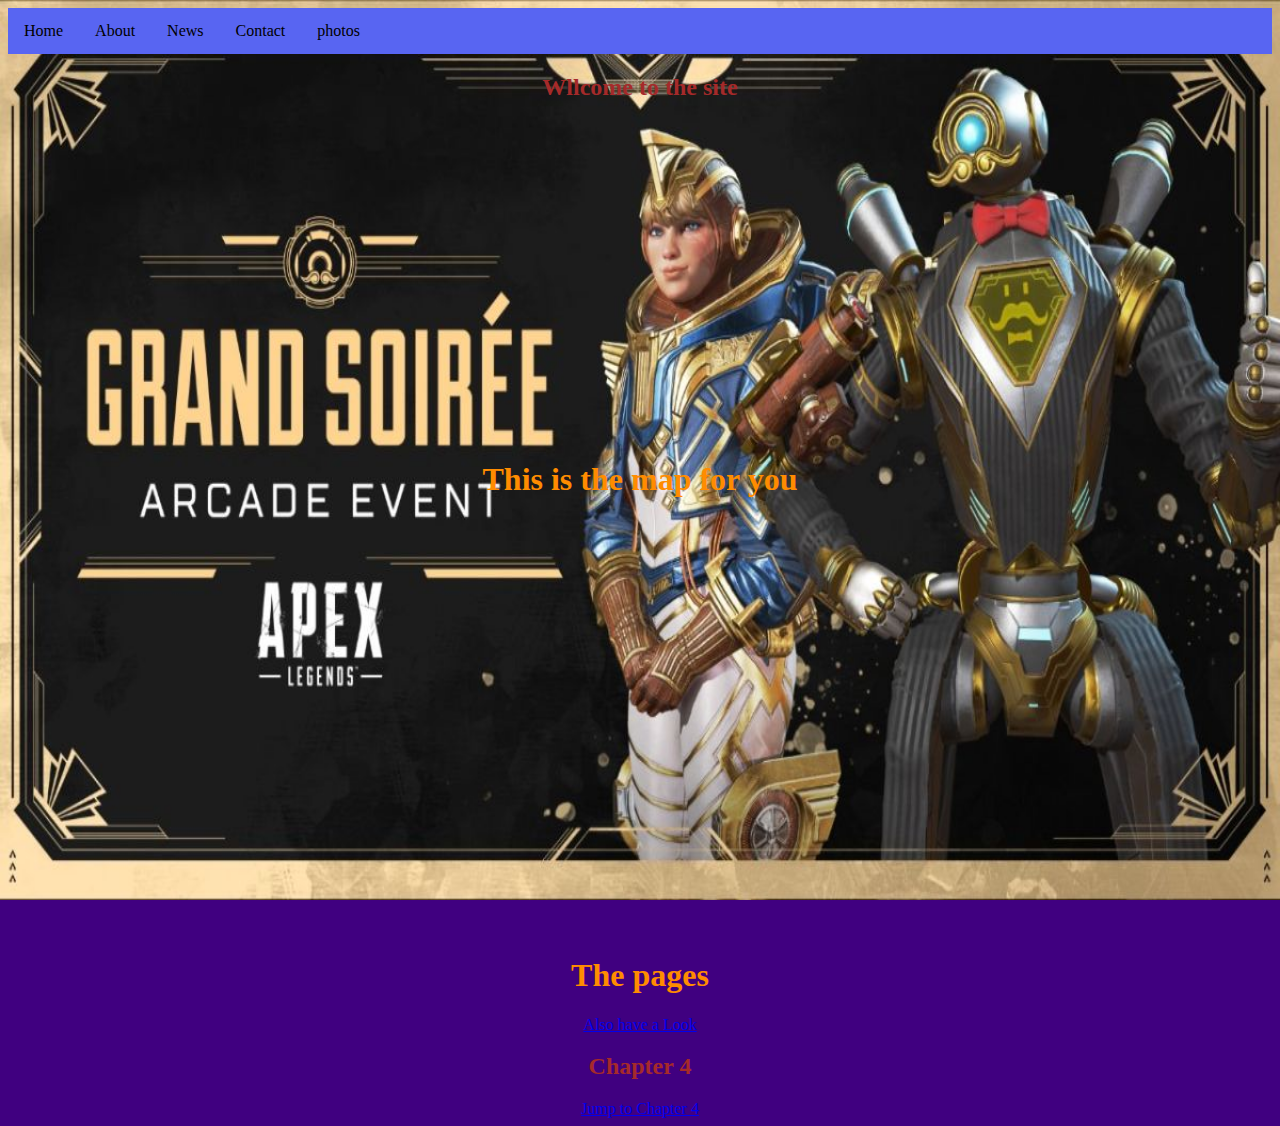
==== index.html @ 5c38a3e8 "Add files via upload" ====
<!DOCTYPE html>

<html>
<head>
  <title>The Tmc007xy12 site</title>
  <link rel="icon" type="image/x-icon" href="/photos/the icon/icon.jpg">
</head>
<body>

<html>
    <body style="background-color:#400080;">
<head>
    <link rel="stylesheet" href="/css/style.css">
</head>

<head>
<style>
body {
  background-image: url('/photos/grand.jpg');
  background-repeat: no-repeat;
  background-attachment: fixed; 
  background-size: 100% 100%;
}
</style>
</head>

<body>
    <ul>
      <li><a href="/index.html">Home</a></li>
      <li><a href="/pages/about.html">About</a></li>
      <li><a href="/pages/News.html">News</a></li>
      <li><a href="/pages/Contact.html">Contact</a></li>
      <li><a href="/pages/photos.html">photos</a></li>
    </ul>    


</body>


<h2>Wllcome to the site</h1>
  


<div class="map">
  <iframe width="560" height="315" src="https://www.youtube.com/embed/vBqii_90ntY" title="YouTube video player" frameborder="0" allow="accelerometer; autoplay; clipboard-write; encrypted-media; gyroscope; picture-in-picture" allowfullscreen></iframe>
  <h1>This is the map for you</h1>

  <iframe width="500" height="400" frameborder="0" src="https://www.bing.com/maps/embed?h=400&w=500&cp=50.72341622356849~-3.533477783203125&lvl=11&typ=d&sty=r&src=SHELL&FORM=MBEDV8" scrolling="no">
  </iframe>
  <div style="white-space: nowrap; text-align: center; width: 500px; padding: 6px 0;">
  </div>


  <html>
    <body>
    
    <h1>The pages</h1>
    
    <a href="photos.html" target="_blank">Also have a Look</a> 
    
    
    </body>

    <h2 id="about">Chapter 4</h2>
    <a href="about.html">Jump to Chapter 4</a>


</html>
---- css/style.css ----
ul {
    list-style-type: none;
    margin: 0;
    padding: 0;
    overflow: hidden;
    background-color: #5865F2;
  }
  
  li {
    float: left;
  }
  
  li a {
    display: block;
    color: #000000;
    text-align: center;
    padding: 14px 16px;
    text-decoration: none;
  }
  
  /* Change the link color to #111 (black) on hover */
  li a:hover {
    background-color: #0099ff;
  }



  .map {

    text-align: center;
  }


  .video {

    text-align: center;

  }



  h1 {
    text-align: center;
    color: darkorange ;
  }


  h2 {
    text-align: center;
    color: brown;
    }





    .row > .column {
      padding: 0 8px;
    }
    
    .row:after {
      content: "";
      display: table;
      clear: both;
    }
    
    /* Create four equal columns that floats next to eachother */
    .column {
      float: left;
      width: 25%;
    }
    
    /* The Modal (background) */
    .modal {
      display: none;
      position: fixed;
      z-index: 1;
      padding-top: 100px;
      left: 0;
      top: 0;
      width: 100%;
      height: 100%;
      overflow: auto;
      background-color: black;
    }
    
    /* Modal Content */
    .modal-content {
      position: relative;
      background-color: #fefefe;
      margin: auto;
      padding: 0;
      width: 90%;
      max-width: 1200px;
    }
    
    /* The Close Button */
    .close {
      color: white;
      position: absolute;
      top: 10px;
      right: 25px;
      font-size: 35px;
      font-weight: bold;
    }
    
    .close:hover,
    .close:focus {
      color: #999;
      text-decoration: none;
      cursor: pointer;
    }
    
    /* Hide the slides by default */
    .mySlides {
      display: none;
    }
    
    /* Next & previous buttons */
    .prev,
    .next {
      cursor: pointer;
      position: absolute;
      top: 50%;
      width: auto;
      padding: 16px;
      margin-top: -50px;
      color: white;
      font-weight: bold;
      font-size: 20px;
      transition: 0.6s ease;
      border-radius: 0 3px 3px 0;
      user-select: none;
      -webkit-user-select: none;
    }
    
    /* Position the "next button" to the right */
    .next {
      right: 0;
      border-radius: 3px 0 0 3px;
    }
    
    /* On hover, add a black background color with a little bit see-through */
    .prev:hover,
    .next:hover {
      background-color: rgba(0, 0, 0, 0.8);
    }
    
    /* Number text (1/3 etc) */
    .numbertext {
      color: #f2f2f2;
      font-size: 12px;
      padding: 8px 12px;
      position: absolute;
      top: 0;
    }
    
    /* Caption text */
    .caption-container {
      text-align: center;
      background-color: black;
      padding: 2px 16px;
      color: white;
    }
    
    img.demo {
      opacity: 0.6;
    }
    
    .active,
    .demo:hover {
      opacity: 1;
    }
    
    img.hover-shadow {
      transition: 0.3s;
    }
    
    .hover-shadow:hover {
      box-shadow: 0 4px 8px 0 rgba(0, 0, 0, 0.2), 0 6px 20px 0 rgba(0, 0, 0, 0.19);
    }
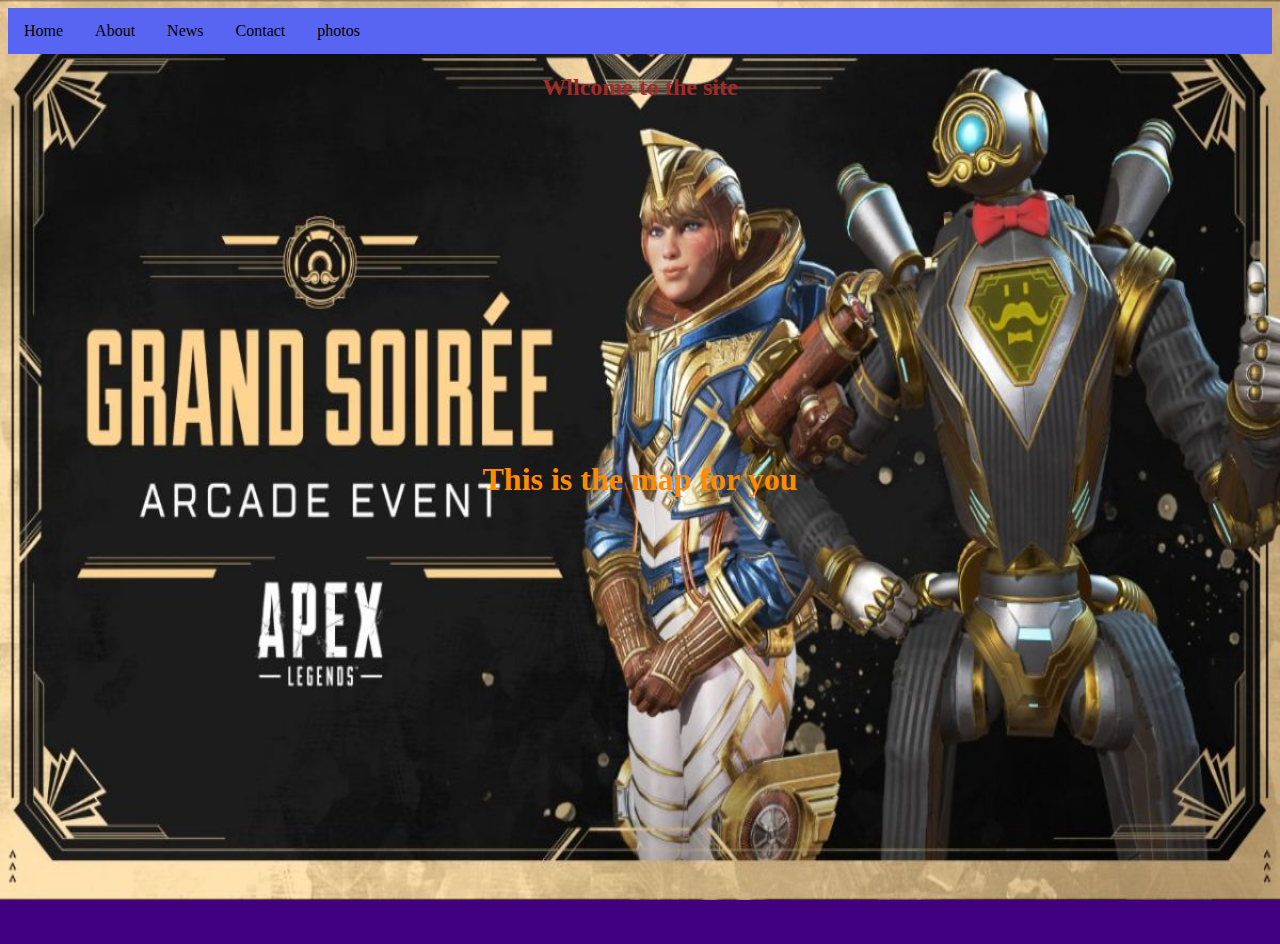
==== commit 0ff3628c: "Update index.html" ====
--- a/index.html
+++ b/index.html
@@ -50,19 +50,4 @@
   <div style="white-space: nowrap; text-align: center; width: 500px; padding: 6px 0;">
   </div>
 
-
-  <html>
-    <body>
-    
-    <h1>The pages</h1>
-    
-    <a href="photos.html" target="_blank">Also have a Look</a> 
-    
-    
-    </body>
-
-    <h2 id="about">Chapter 4</h2>
-    <a href="about.html">Jump to Chapter 4</a>
-
-
 </html>
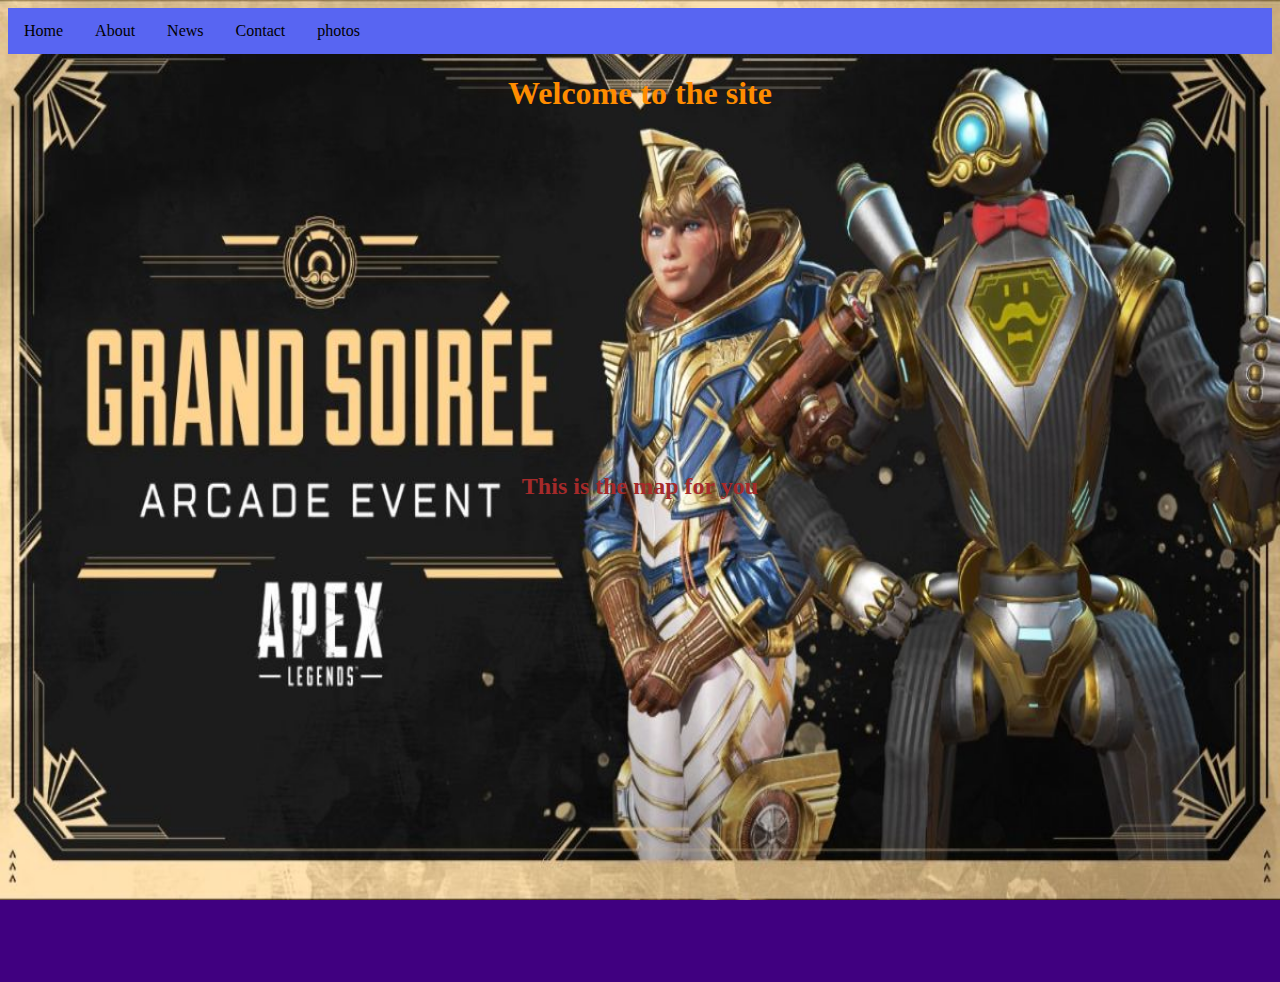
==== commit 58e744c0: "Add files via upload" ====
--- a/index.html
+++ b/index.html
@@ -26,28 +26,27 @@
 
 <body>
     <ul>
-      <li><a href="/index.html">Home</a></li>
-      <li><a href="/pages/about.html">About</a></li>
-      <li><a href="/pages/News.html">News</a></li>
-      <li><a href="/pages/Contact.html">Contact</a></li>
-      <li><a href="/pages/photos.html">photos</a></li>
-    </ul>    
+        <li><a href="/index.html">Home</a></li>
+        <li><a href="/pages/about.html">About</a></li>
+        <li><a href="/pages/news.html">News</a></li>
+        <li><a href="/pages/contact.html">Contact</a></li>
+        <li><a href="/pages/photos.html">photos</a></li>
+    </ul>  
 
 
 </body>
 
 
-<h2>Wllcome to the site</h1>
+<h1>Welcome to the site</h1>
   
 
 
 <div class="map">
   <iframe width="560" height="315" src="https://www.youtube.com/embed/vBqii_90ntY" title="YouTube video player" frameborder="0" allow="accelerometer; autoplay; clipboard-write; encrypted-media; gyroscope; picture-in-picture" allowfullscreen></iframe>
-  <h1>This is the map for you</h1>
+  <h2>This is the map for you</h2>
 
-  <iframe width="500" height="400" frameborder="0" src="https://www.bing.com/maps/embed?h=400&w=500&cp=50.72341622356849~-3.533477783203125&lvl=11&typ=d&sty=r&src=SHELL&FORM=MBEDV8" scrolling="no">
-  </iframe>
-  <div style="white-space: nowrap; text-align: center; width: 500px; padding: 6px 0;">
-  </div>
+  <iframe src="https://www.google.com/maps/embed?pb=!1m18!1m12!1m3!1d3081.298518307725!2d-3.5407498840963503!3d50.72834827518251!2m3!1f0!2f0!3f0!3m2!1i1024!2i768!4f13.1!3m3!1m2!1s0x486da437bb040569%3A0x5c9623db6285810c!2sExeter%20College!5e1!3m2!1sen!2suk!4v1644537922068!5m2!1sen!2suk" width="600" height="450" style="border:0;" allowfullscreen="" loading="lazy"></iframe></html>
+
+
 
 </html>
